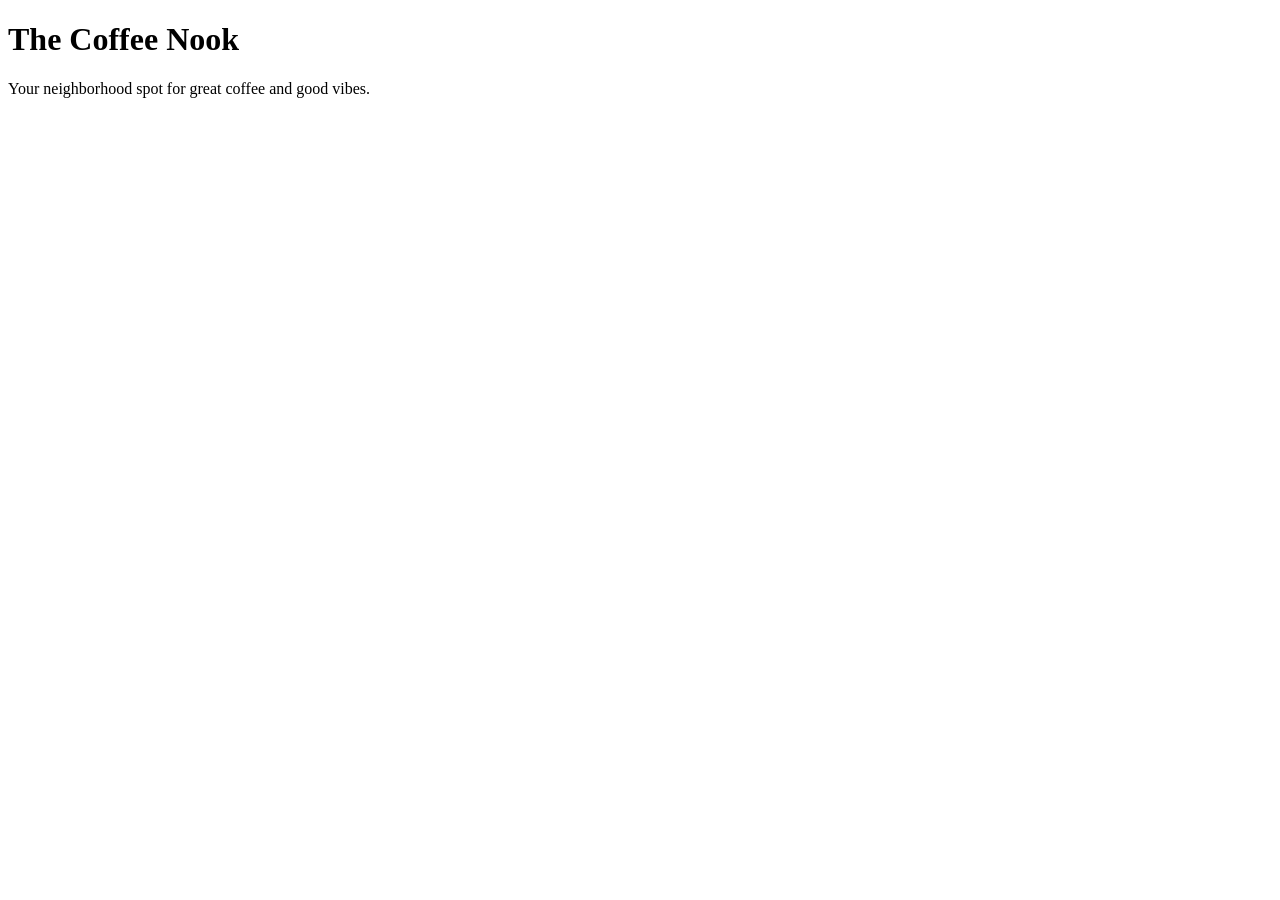
==== index.html @ fabf2574 "Update index.html" ====
<!DOCTYPE html>
<html>
<head>
    <meta charset="UTF-8">
    <title>The Coffee Nook</title>
</head>
<header>
    <h1>The Coffee Nook</h1>
    <p>Your neighborhood spot for great coffee and good vibes.</p>
</header>
</html>
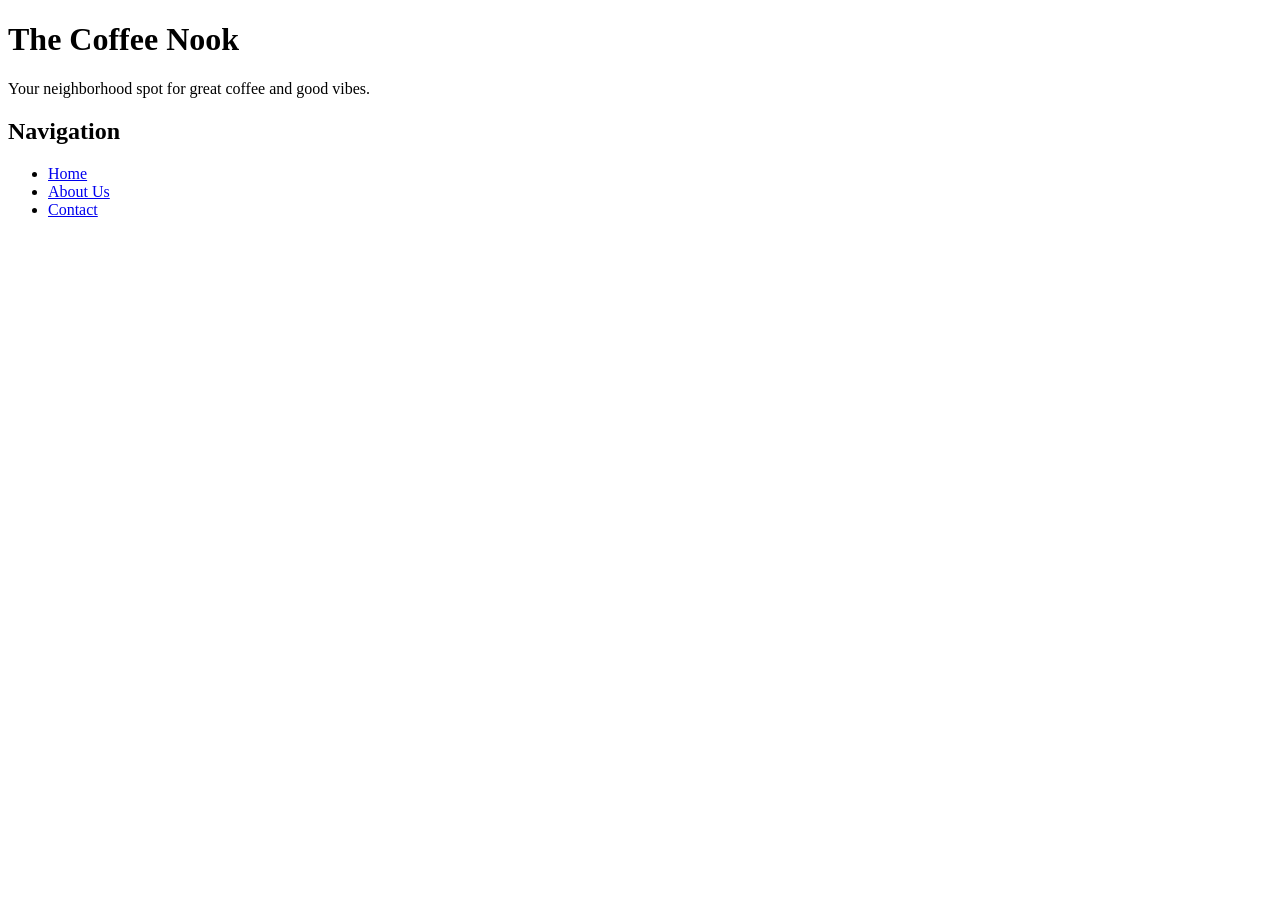
==== commit f6d51850: "Update index.html" ====
--- a/index.html
+++ b/index.html
@@ -8,4 +8,12 @@
     <h1>The Coffee Nook</h1>
     <p>Your neighborhood spot for great coffee and good vibes.</p>
 </header>
+<nav>
+    <h2>Navigation</h2>
+    <ul>
+        <li><a href="index.html">Home</a></li>
+        <li><a href="about.html">About Us</a></li>
+        <li><a href="contact.html">Contact</a></li>
+    </ul>
+</nav>
 </html>
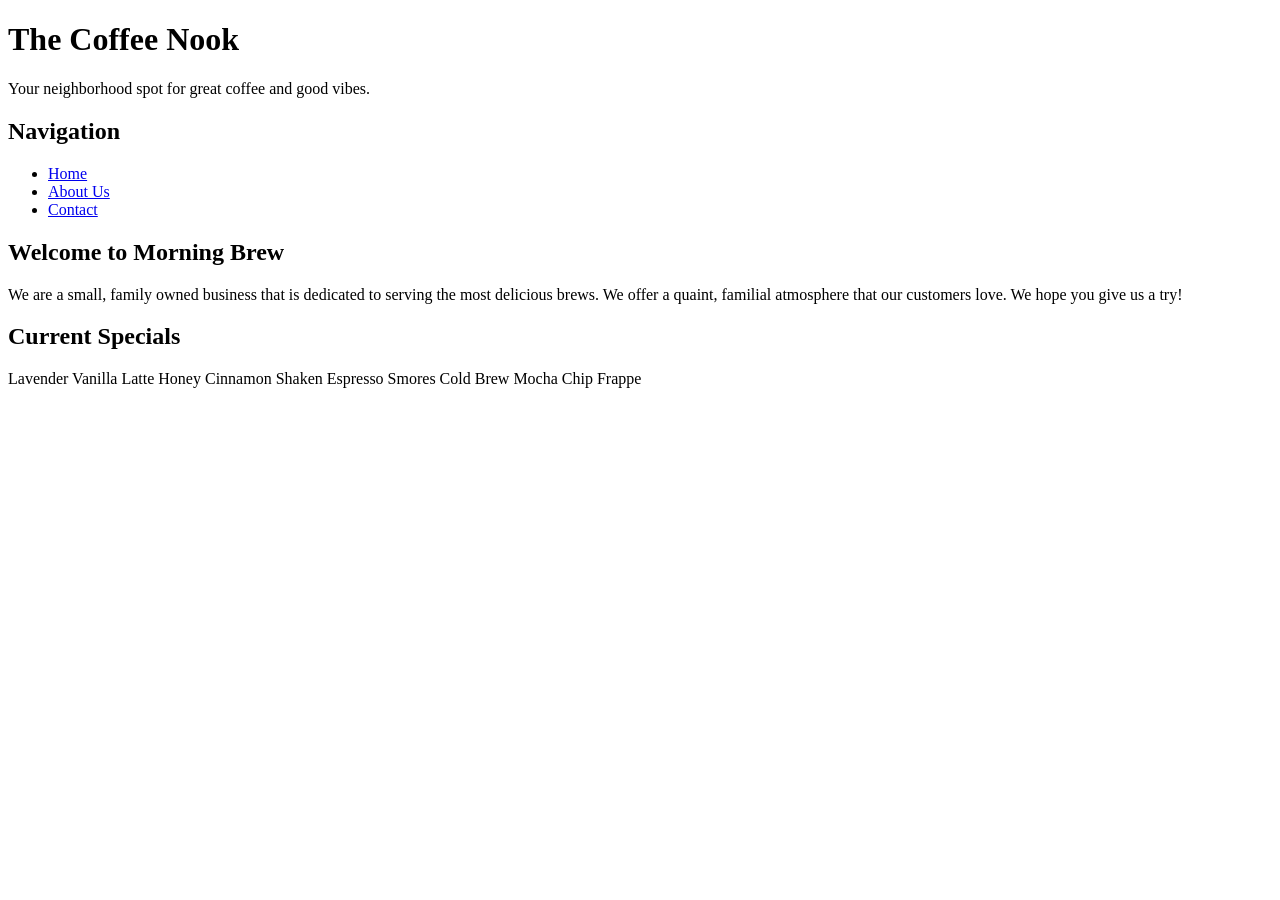
==== commit fc4f4885: "Update index.html" ====
--- a/index.html
+++ b/index.html
@@ -16,4 +16,20 @@
         <li><a href="contact.html">Contact</a></li>
     </ul>
 </nav>
+  <main>
+    <section>
+        <h2>Welcome to Morning Brew</h2>
+            <p>
+                We are a small, family owned business that is dedicated to serving the most delicious brews. We offer a quaint, familial atmosphere that our customers love. We hope you give us a try!
+            </p>
+        </section>
+
+        <section>
+            <h2>Current Specials</h2>
+            <p>
+                Lavender Vanilla Latte
+                Honey Cinnamon Shaken Espresso
+                Smores Cold Brew
+                Mocha Chip Frappe
+            </p>
 </html>
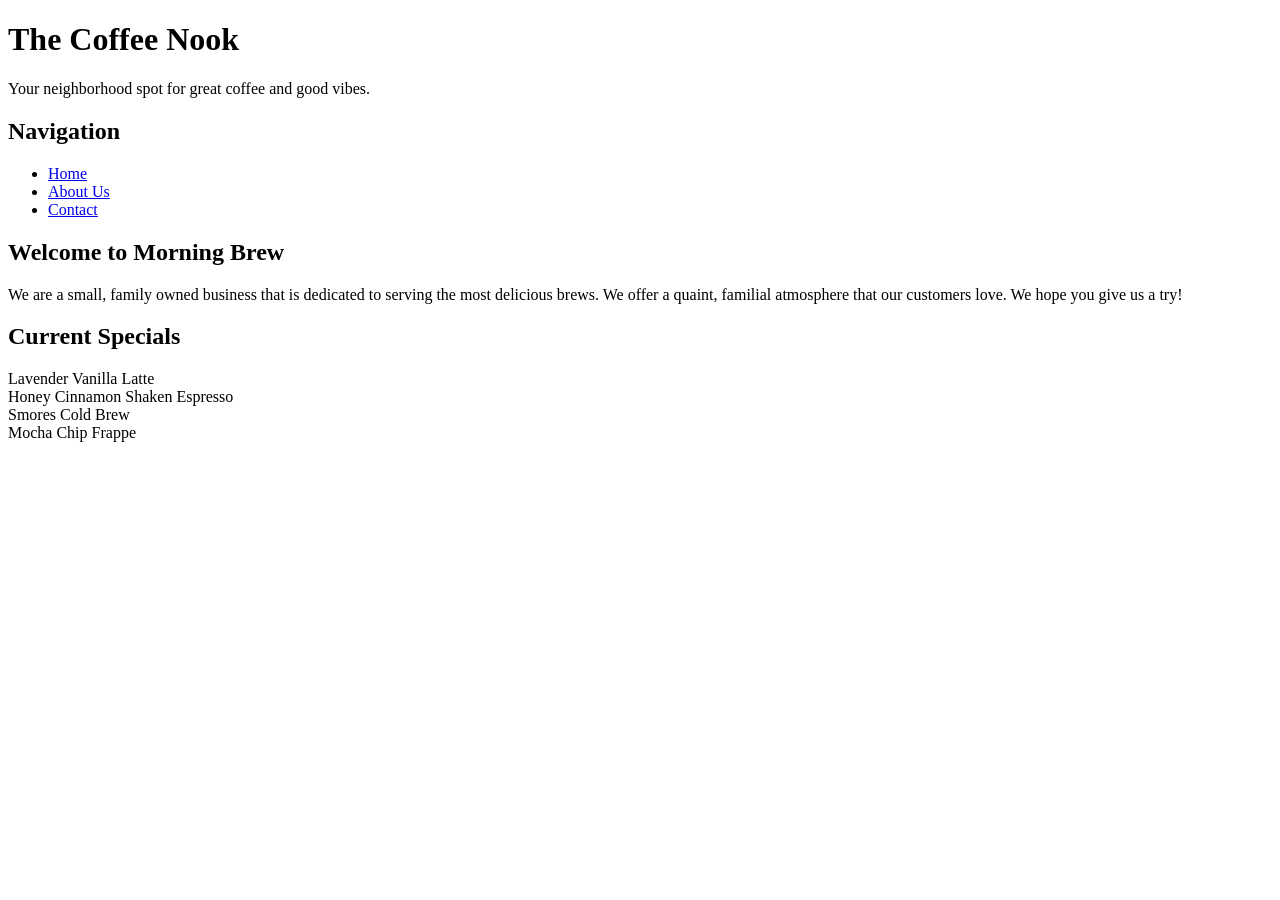
==== commit d27ae8eb: "Update index.html" ====
--- a/index.html
+++ b/index.html
@@ -27,9 +27,9 @@
         <section>
             <h2>Current Specials</h2>
             <p>
-                Lavender Vanilla Latte
-                Honey Cinnamon Shaken Espresso
-                Smores Cold Brew
+                Lavender Vanilla Latte<br>
+                Honey Cinnamon Shaken Espresso<br>
+                Smores Cold Brew<br>
                 Mocha Chip Frappe
             </p>
 </html>
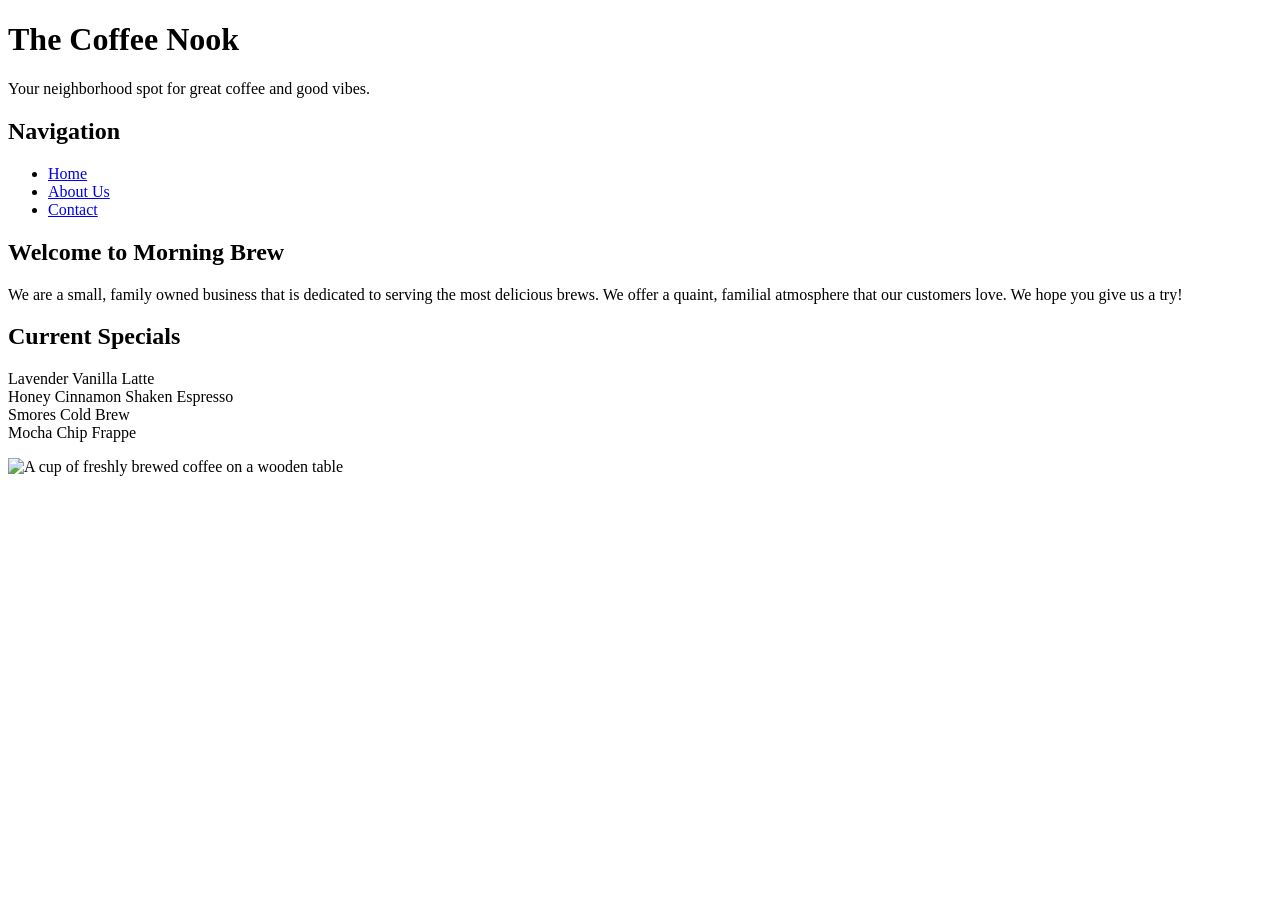
==== commit 9f2f8dbc: "Update index.html" ====
--- a/index.html
+++ b/index.html
@@ -32,4 +32,11 @@
                 Smores Cold Brew<br>
                 Mocha Chip Frappe
             </p>
+    <img 
+            src="coffee.jpg" 
+            alt="A cup of freshly brewed coffee on a wooden table" 
+            width="300" 
+            height="200">
+    </section>
+    </main>
 </html>
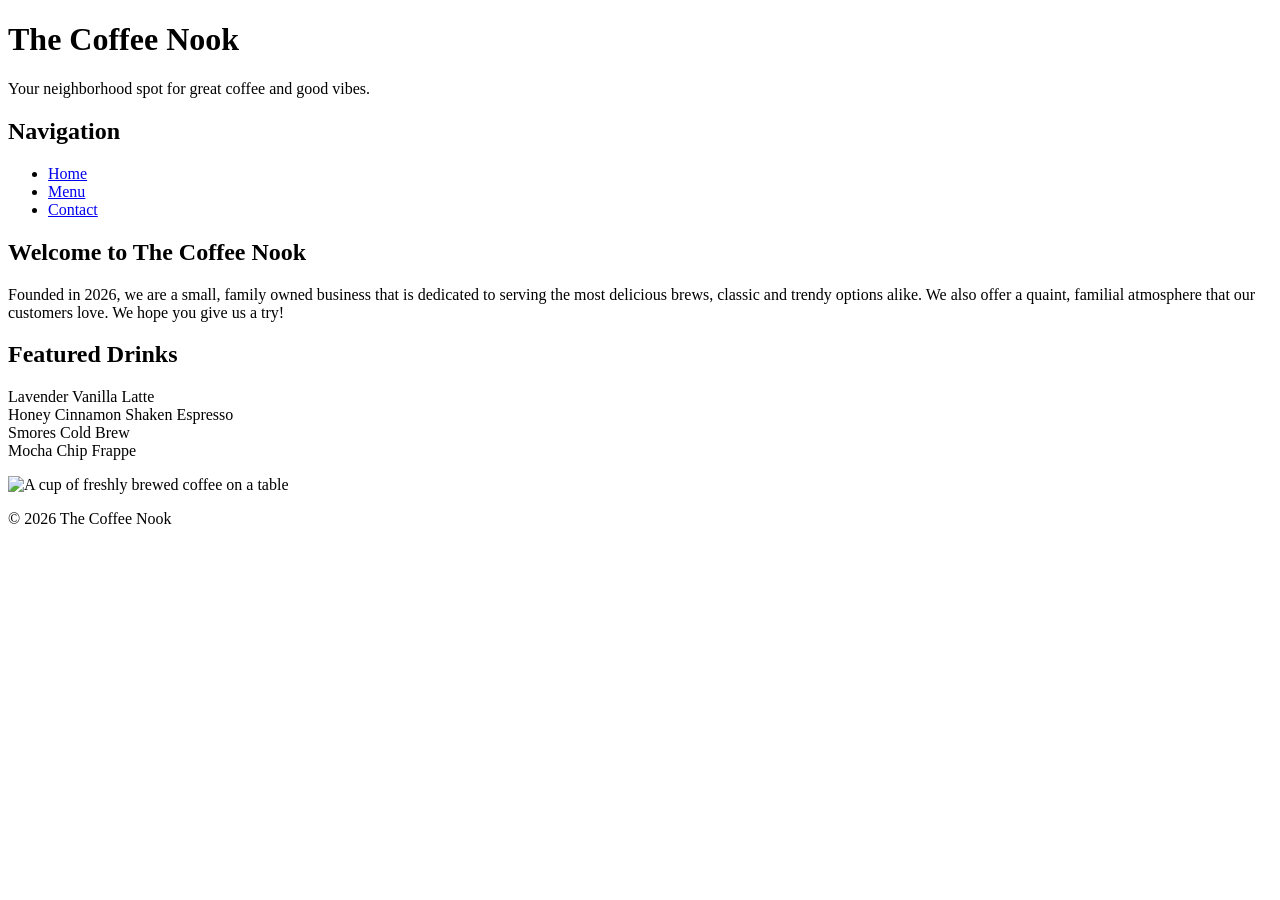
==== commit c0687401: "Update index.html" ====
--- a/index.html
+++ b/index.html
@@ -12,20 +12,20 @@
     <h2>Navigation</h2>
     <ul>
         <li><a href="index.html">Home</a></li>
-        <li><a href="about.html">About Us</a></li>
+        <li><a href="menu.html">Menu</a></li>
         <li><a href="contact.html">Contact</a></li>
     </ul>
 </nav>
   <main>
     <section>
-        <h2>Welcome to Morning Brew</h2>
+        <h2>Welcome to The Coffee Nook</h2>
             <p>
-                We are a small, family owned business that is dedicated to serving the most delicious brews. We offer a quaint, familial atmosphere that our customers love. We hope you give us a try!
+                Founded in 2026, we are a small, family owned business that is dedicated to serving the most delicious brews, classic and trendy options alike. We also offer a quaint, familial atmosphere that our customers love. We hope you give us a try!
             </p>
         </section>
 
         <section>
-            <h2>Current Specials</h2>
+            <h2>Featured Drinks</h2>
             <p>
                 Lavender Vanilla Latte<br>
                 Honey Cinnamon Shaken Espresso<br>
@@ -34,9 +34,15 @@
             </p>
     <img 
             src="coffee.jpg" 
-            alt="A cup of freshly brewed coffee on a wooden table" 
+            alt="A cup of freshly brewed coffee on a table" 
             width="300" 
             height="200">
     </section>
     </main>
+<footer>
+    <p>&copy; 2026 The Coffee Nook</p>
+</footer>
+
+</body>
 </html>
+</html>
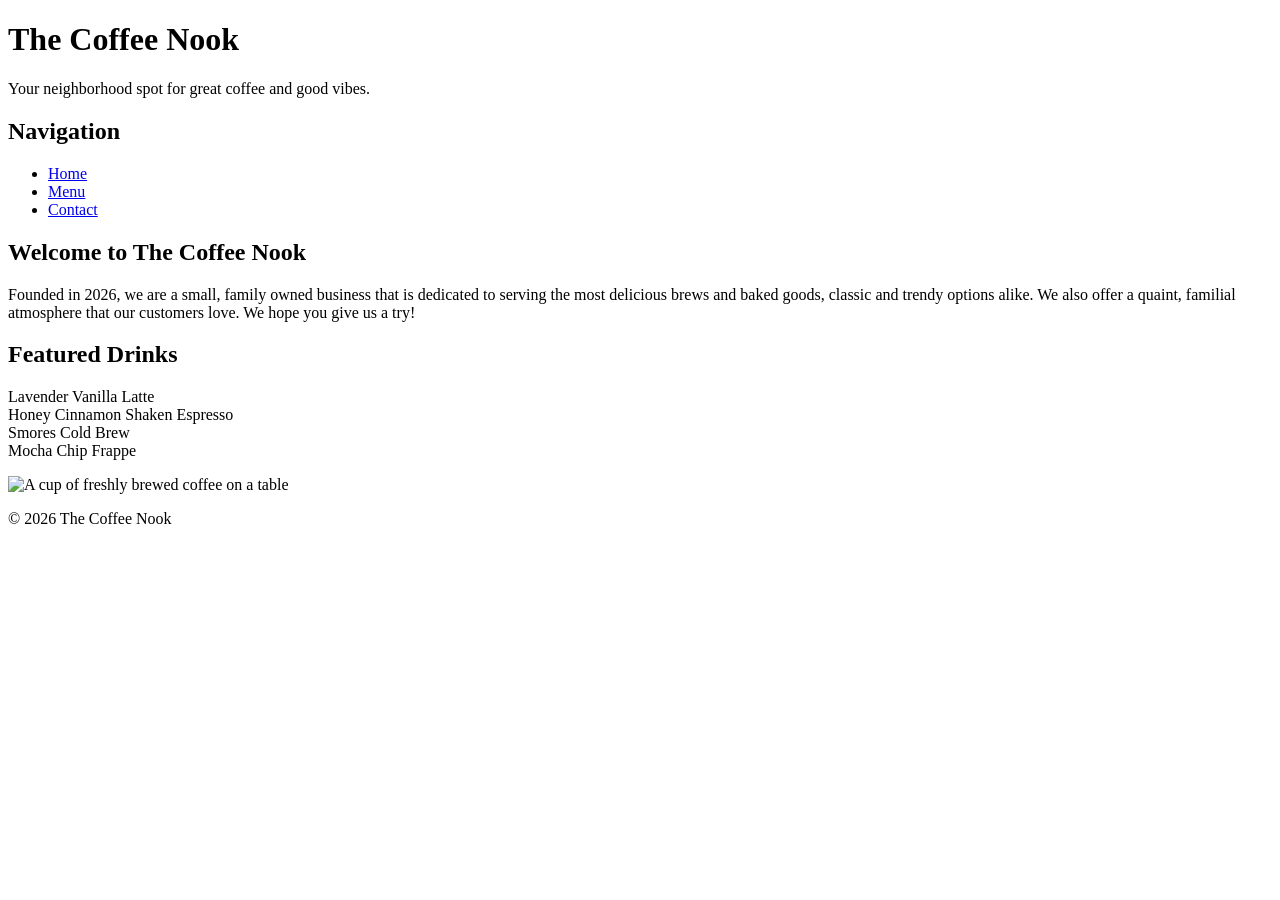
==== commit 724e6900: "Update index.html" ====
--- a/index.html
+++ b/index.html
@@ -20,7 +20,7 @@
     <section>
         <h2>Welcome to The Coffee Nook</h2>
             <p>
-                Founded in 2026, we are a small, family owned business that is dedicated to serving the most delicious brews, classic and trendy options alike. We also offer a quaint, familial atmosphere that our customers love. We hope you give us a try!
+                Founded in 2026, we are a small, family owned business that is dedicated to serving the most delicious brews and baked goods, classic and trendy options alike. We also offer a quaint, familial atmosphere that our customers love. We hope you give us a try!
             </p>
         </section>
 
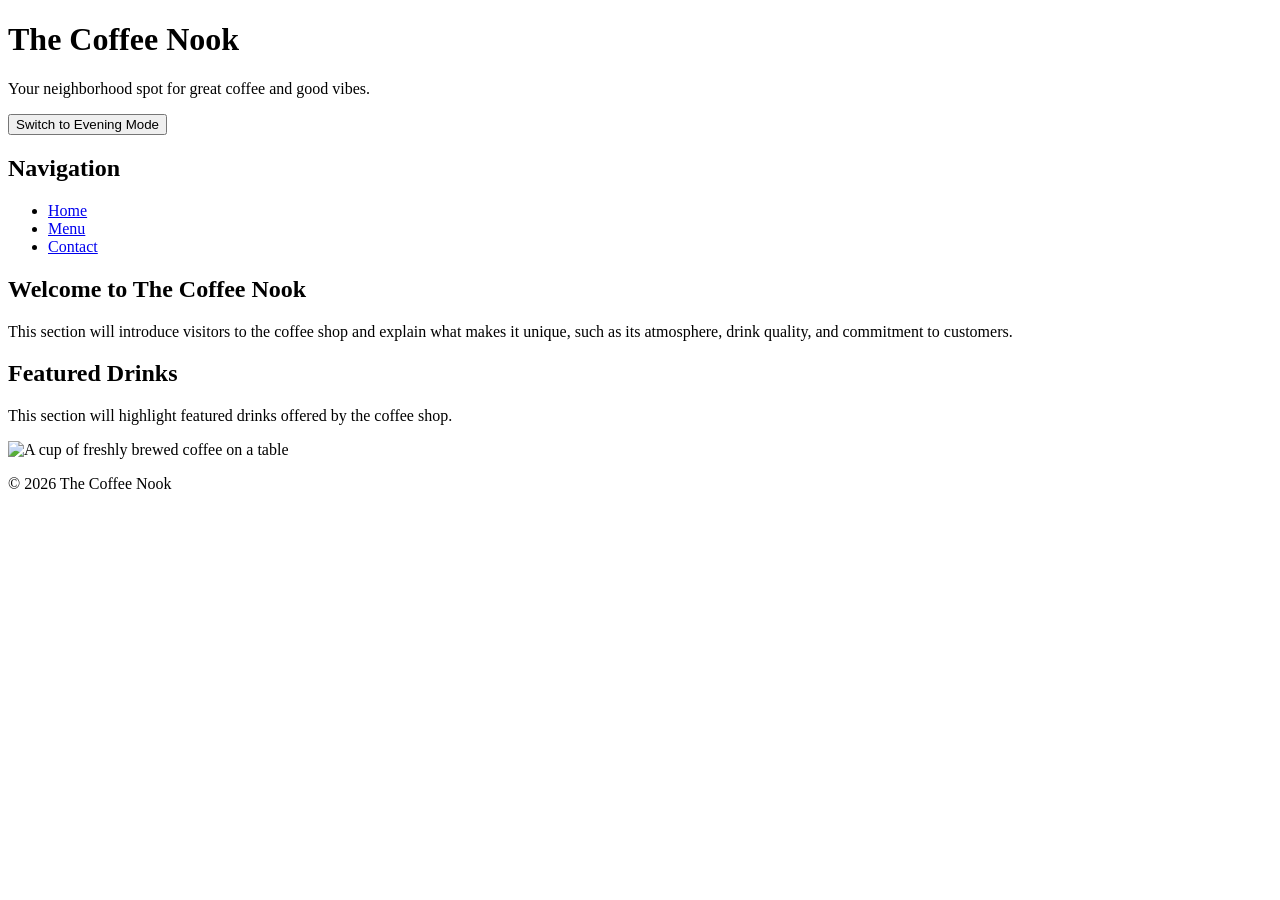
==== commit d8fe51e7: "Update index.html" ====
--- a/index.html
+++ b/index.html
@@ -3,10 +3,15 @@
 <head>
     <meta charset="UTF-8">
     <title>The Coffee Nook</title>
+    <link href="https://fonts.googleapis.com/css2?family=Playfair+Display:wght@600;700&family=Lato:wght@300;400;500&display=swap" rel="stylesheet">
+    <link rel="stylesheet" href="style.css">
 </head>
+<body>
+<div class="top-bar">
 <header>
     <h1>The Coffee Nook</h1>
     <p>Your neighborhood spot for great coffee and good vibes.</p>
+    <button id="theme-toggle">Switch to Evening Mode</button>
 </header>
 <nav>
     <h2>Navigation</h2>
@@ -16,21 +21,21 @@
         <li><a href="contact.html">Contact</a></li>
     </ul>
 </nav>
+</div>
   <main>
     <section>
         <h2>Welcome to The Coffee Nook</h2>
             <p>
-                Founded in 2026, we are a small, family owned business that is dedicated to serving the most delicious brews and baked goods, classic and trendy options alike. We also offer a quaint, familial atmosphere that our customers love. We hope you give us a try!
+                This section will introduce visitors to the coffee shop and explain
+                what makes it unique, such as its atmosphere, drink quality, and
+                commitment to customers.
             </p>
         </section>
 
         <section>
             <h2>Featured Drinks</h2>
             <p>
-                Lavender Vanilla Latte<br>
-                Honey Cinnamon Shaken Espresso<br>
-                Smores Cold Brew<br>
-                Mocha Chip Frappe
+                This section will highlight featured drinks offered by the coffee shop.
             </p>
     <img 
             src="coffee.jpg" 
@@ -45,4 +50,3 @@
 
 </body>
 </html>
-</html>
